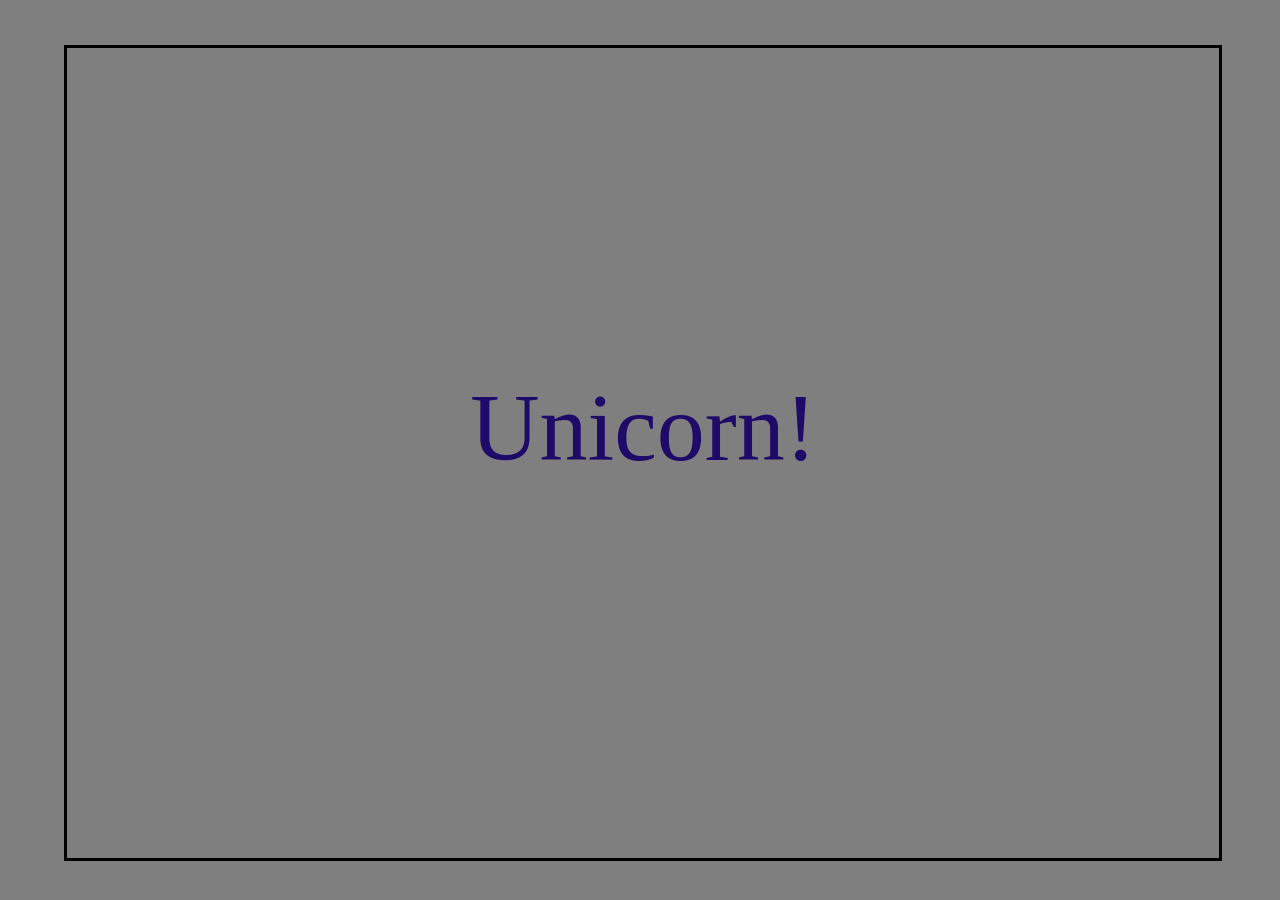
==== index.html @ b62daef8 "Update index.html" ====
<!DOCTPYE html>
<html>
<head>
	<meta charset = "utf-8" 
	name = "description" content = "TestRun_1"
	name = "author" content = "HCl"
	name = "viewport" content = "width = device-width, initial-scale = 1.0, maximum-scale = 1.0, minimum-scale = 1.0, user-scalable = no">
	<!--	width为设置layout viewport 的宽度，为一个正整数，”width-device”表示宽度是设备屏幕的宽度
			initial-scale为设置页面的初始缩放值，可以是一个带小数的数字，1.0就是占网页的100%
			maximum-scale表示最小的缩放比例，minimum-scale表示最大的缩放比例
			user-scalable表示用户是否可以调整缩放比例，值为”no”或”yes”	

			宽度用百分比，字体大小用rem
			流动布局float
	-->

	<title>TestRun_4</title>

	<base href = "" target = "_blank">

	<!-- 根据屏幕宽度选择相应的CSS
	<link rel = "stylesheet" type = "text/css" media = "screen and (max-device-width: 600px)" href = "style/css/css600.css" />	# 宽度<600
	<link rel = "stylesheet" type = "text/css" media = "screen and (min-width: 600px) and (max-device-width: 980px)" href = "css600-980.css" /> 	# 宽度600~900
	-->

	<style>
		.square{
			width: 90%;
			height: 90%;
			border: 0.2rem solid #000000;
			position: absolute;
			left: 5%;
			top: 5%;
		}

		.headLine{
			font-size: 6rem;
			color: rgb(60, 20, 210);
			text-shadow: 0 0 0.3rem rgb(255, 255, 255), 0 0 0.3rem rgb(255, 255, 255);	# 字体描边颜色
			opacity: 0.8;	# 透明度
			text-align: justify;
			vertical-align: 50%;
			position: absolute;
			left: 35%;
			top: 40%;
		}

		.mask{
			background-color: rgb(0, 0, 0);
			opacity: 0.5;
			width: 100%;
			height: 100%;
			position: absolute;
			left: 0%;
			top: 0%;
		}
	</style>
</head>

<body background = "indexImg.png"
	style = "background-repeat : no-repeat;
	background-size : cover;
	background-attachment : fixed;
	overflow: hidden;">
	<div class = "square">
		<div class = "headLine">
			Unicorn!
		</div>
	</div>
	<div class = "mask" />
</body>
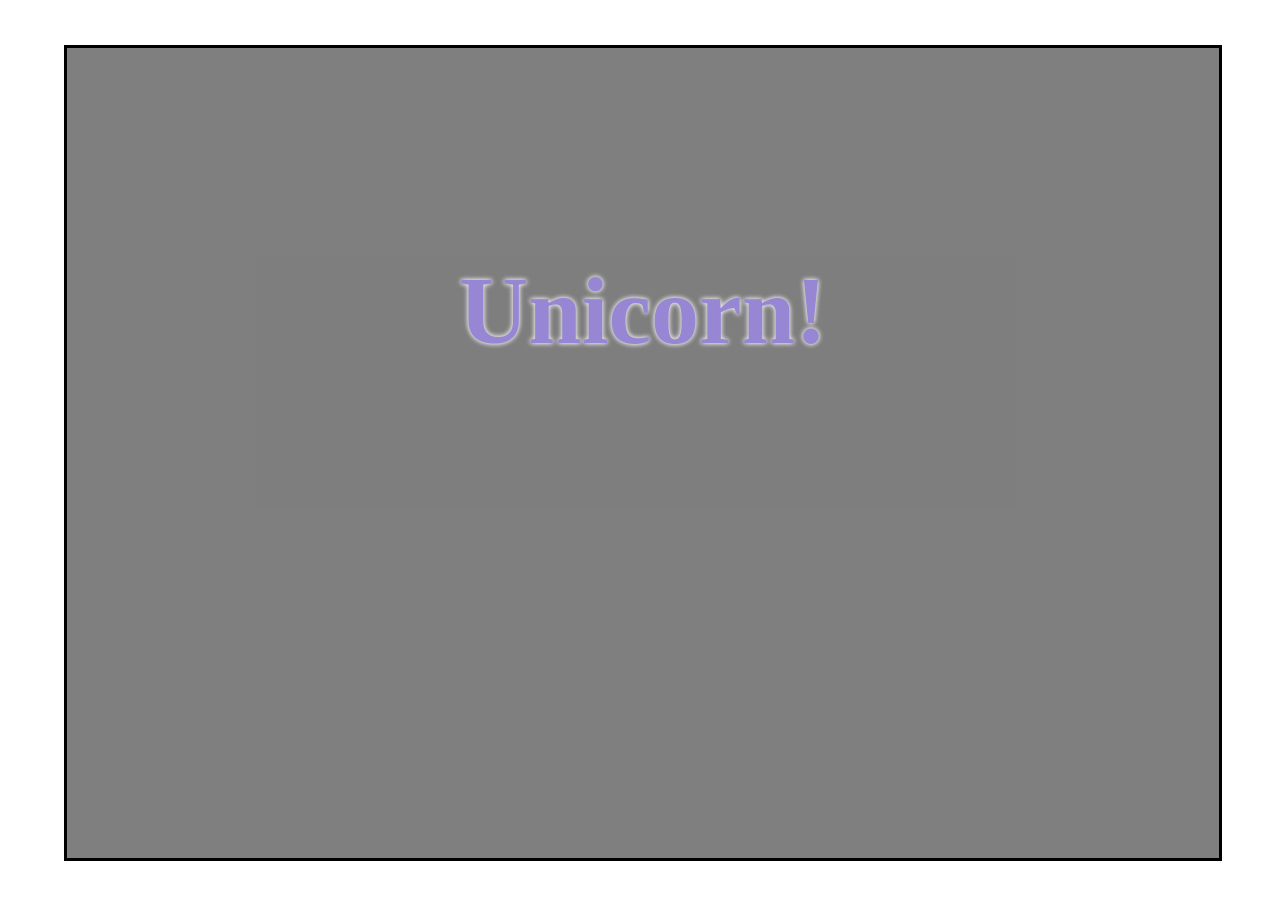
==== commit 5ac8056d: "Update index.html" ====
--- a/index.html
+++ b/index.html
@@ -14,7 +14,7 @@
 			流动布局float
 	-->
 
-	<title>TestRun_4</title>
+	<title>TestRun_5</title>
 
 	<base href = "" target = "_blank">
 
@@ -23,7 +23,7 @@
 	<link rel = "stylesheet" type = "text/css" media = "screen and (min-width: 600px) and (max-device-width: 980px)" href = "css600-980.css" /> 	# 宽度600~900
 	-->
 
-	<style>
+	<style type="text/css">
 		.square{
 			width: 90%;
 			height: 90%;
@@ -36,13 +36,12 @@
 		.headLine{
 			font-size: 6rem;
 			color: rgb(60, 20, 210);
-			text-shadow: 0 0 0.3rem rgb(255, 255, 255), 0 0 0.3rem rgb(255, 255, 255);	# 字体描边颜色
-			opacity: 0.8;	# 透明度
-			text-align: justify;
-			vertical-align: 50%;
-			position: absolute;
-			left: 35%;
-			top: 40%;
+			text-shadow: 0 0 0.3rem rgb(255, 255, 255), 0 0 0.3rem rgb(255, 255, 255);
+			opacity: 0.8;
+			text-align: center;
+			margin-left: auto;
+			margin-right: auto;
+			margin-top: 18%;
 		}
 
 		.mask{
@@ -54,6 +53,19 @@
 			left: 0%;
 			top: 0%;
 		}
+
+		.form_1{
+			font-size: 2rem;
+			color: rgb(200, 200, 200);
+			position: absolute;
+     		/*竖直方向居中*/
+     		top: 0;
+    		bottom: 0;
+    		/*水平方向居中*/
+    		left: 0;
+    		right: 0;
+			margin: auto;
+		}
 	</style>
 </head>
 
@@ -62,10 +74,22 @@
 	background-size : cover;
 	background-attachment : fixed;
 	overflow: hidden;">
-	<div class = "square">
-		<div class = "headLine">
+	<div class = "square" >
+		<div class = "mask" />
+		<h1 class = "headLine">
 			Unicorn!
+		</h1>
+	<!--
+		<div class = "form_1">
+		<form action="">
+				<fieldset>
+					<legend>Personal information:</legend>
+					Name: <input type="text" size="30"><br>
+					E-mail: <input type="text" size="30"><br>
+					Date of birth: <input type="text" size="10">
+				</fieldset>
+			</form>
 		</div>
+	-->
 	</div>
-	<div class = "mask" />
 </body>
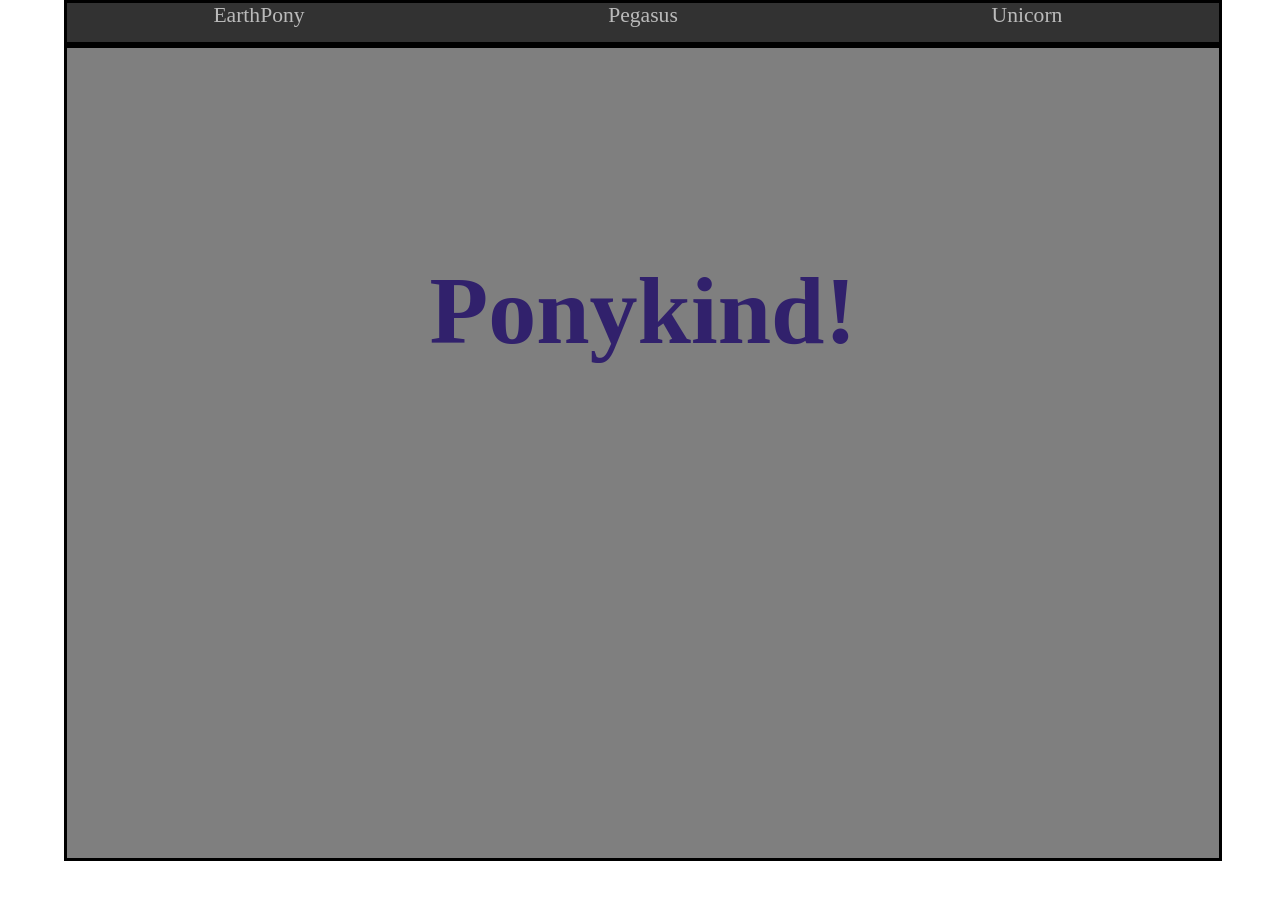
==== commit d11e58ee: "Update index.html" ====
--- a/index.html
+++ b/index.html
@@ -14,13 +14,13 @@
 			流动布局float
 	-->
 
-	<title>TestRun_5</title>
+	<title>TestRun_6</title>
 
 	<base href = "" target = "_blank">
 
 	<!-- 根据屏幕宽度选择相应的CSS
-	<link rel = "stylesheet" type = "text/css" media = "screen and (max-device-width: 600px)" href = "style/css/css600.css" />	# 宽度<600
-	<link rel = "stylesheet" type = "text/css" media = "screen and (min-width: 600px) and (max-device-width: 980px)" href = "css600-980.css" /> 	# 宽度600~900
+	<link rel = "stylesheet" type = "text/css" media = "screen and (max-device-width: 600px)" href = "style/css/css600.css" />
+	<link rel = "stylesheet" type = "text/css" media = "screen and (min-width: 600px) and (max-device-width: 980px)" href = "css600-980.css" />
 	-->
 
 	<style type="text/css">
@@ -54,8 +54,52 @@
 			top: 0%;
 		}
 
+		.nav{
+			width: 90%;
+			height: calc(5% - 0.2rem*2);	/* 减去父区域和本区域的边界 0.2-0.2 */
+			border: 0.2rem solid #000;
+			position: absolute;
+			left: 5%;
+			top: 0;
+		}
+
+		ul {
+			width: 100%;
+			height: 100%;
+ 			overflow: hidden;
+    		list-style-type: none;
+		    margin: 0;
+ 			padding: 0;
+		    border: 0rem solid #3F3;
+		    background-color: #000;
+		}
+
+		li {
+			width: calc(100% / 3);	/* 除以选项数 */
+			height: 100%;
+    		float: left;	/* 表头在左，即向右平铺项目 */
+		}
+
+		li a {
+			font-size: 1.35rem;
+		    display: block;
+    		color: #AAA;
+		    text-align: center;
+		    text-decoration: none;
+		    padding: auto;
+		}
+
+		li a:hover:not(.active) {
+    		background-color: #555;
+		}
+
+		li a.active {
+    		color: white;
+		    background-color: #222;
+		}
+
 		.form_1{
-			font-size: 2rem;
+			font-size: 1rem;
 			color: rgb(200, 200, 200);
 			position: absolute;
      		/*竖直方向居中*/
@@ -67,29 +111,44 @@
 			margin: auto;
 		}
 	</style>
+
+	<script>
+		function changeToEarthPony(){
+			document.getElementById("index").background = "src/index/EarthPony.png";
+			document.getElementById("HeadLine").innerHTML = "EarthPony!"
+		}
+
+		function changeToPegasus(){
+			document.getElementById("index").background = "src/index/Pegasus.png";
+			document.getElementById("HeadLine").innerHTML = "Pegasus!!"
+		}
+
+		function changeToUnicorn(){
+			document.getElementById("index").background = "src/index/Unicorn.png";
+			document.getElementById("HeadLine").innerHTML = "Unicorn!"
+		}
+	</script>
 </head>
 
-<body background = "indexImg.png"
+<body id = "index"
+	background = "src/index/Ponykind.png"
 	style = "background-repeat : no-repeat;
-	background-size : cover;
-	background-attachment : fixed;
-	overflow: hidden;">
-	<div class = "square" >
-		<div class = "mask" />
-		<h1 class = "headLine">
-			Unicorn!
+		background-size : cover;
+		background-attachment : fixed;
+		overflow: hidden;">
+	<div class = "square"  id = "square">
+		<h1 id = "HeadLine" class = "headLine">
+			Ponykind!
 		</h1>
-	<!--
-		<div class = "form_1">
-		<form action="">
-				<fieldset>
-					<legend>Personal information:</legend>
-					Name: <input type="text" size="30"><br>
-					E-mail: <input type="text" size="30"><br>
-					Date of birth: <input type="text" size="10">
-				</fieldset>
-			</form>
+		<div class = "mask">
 		</div>
-	-->
+	</div>
+	<div class = "nav">
+		<ul style = "opacity: 0.8;">
+			<li><a onclick = "changeToEarthPony()">EarthPony</a></li>
+			<li><a onclick = "changeToPegasus()">Pegasus</a></li>
+			<li><a onclick = "changeToUnicorn()">Unicorn</a></li>
+		</ul>
 	</div>
 </body>
+</html>
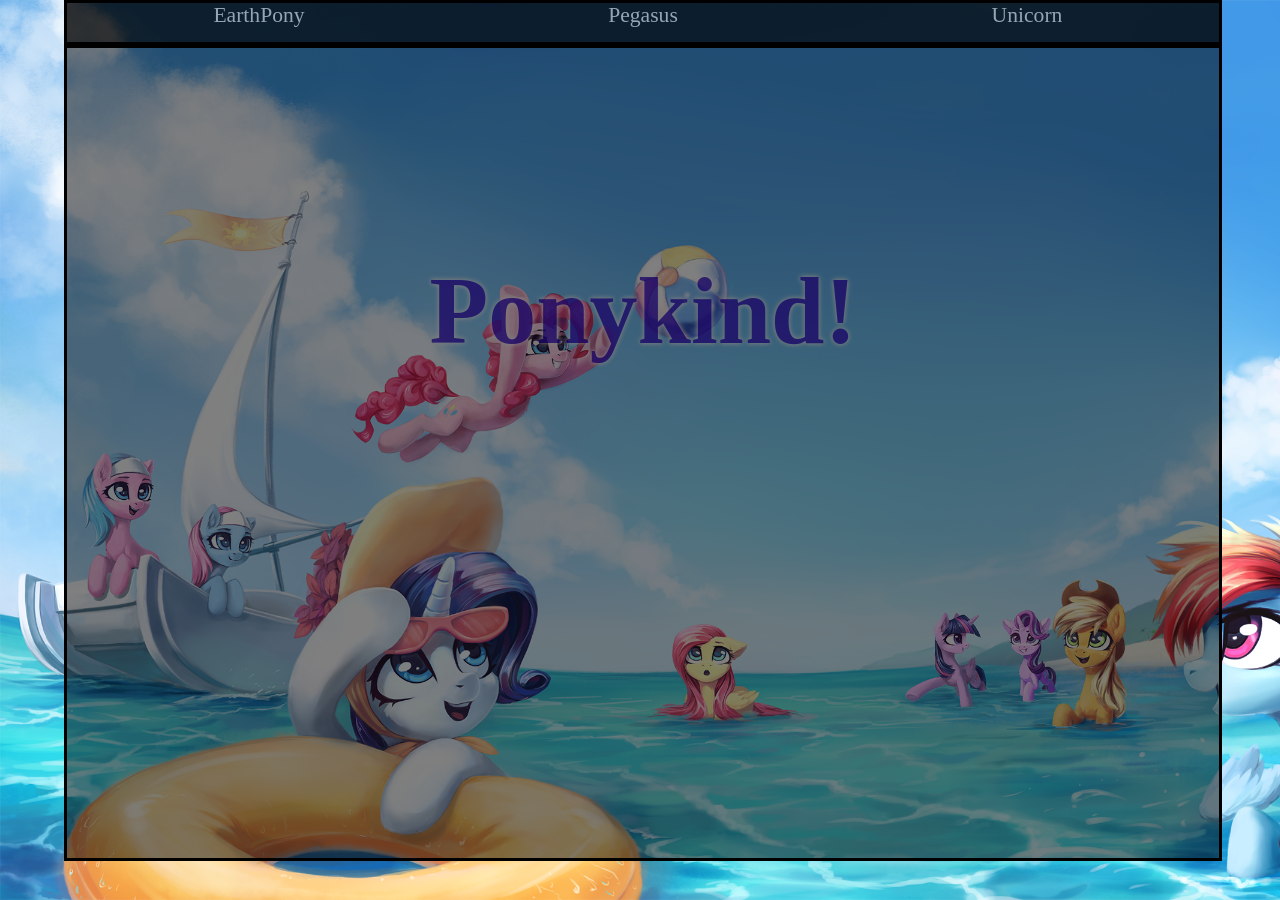
==== commit 6fbe01e9: "Update index.html" ====
--- a/index.html
+++ b/index.html
@@ -131,7 +131,7 @@
 </head>
 
 <body id = "index"
-	background = "src/index/Ponykind.png"
+	background = "src/index/PonyKind.png"
 	style = "background-repeat : no-repeat;
 		background-size : cover;
 		background-attachment : fixed;
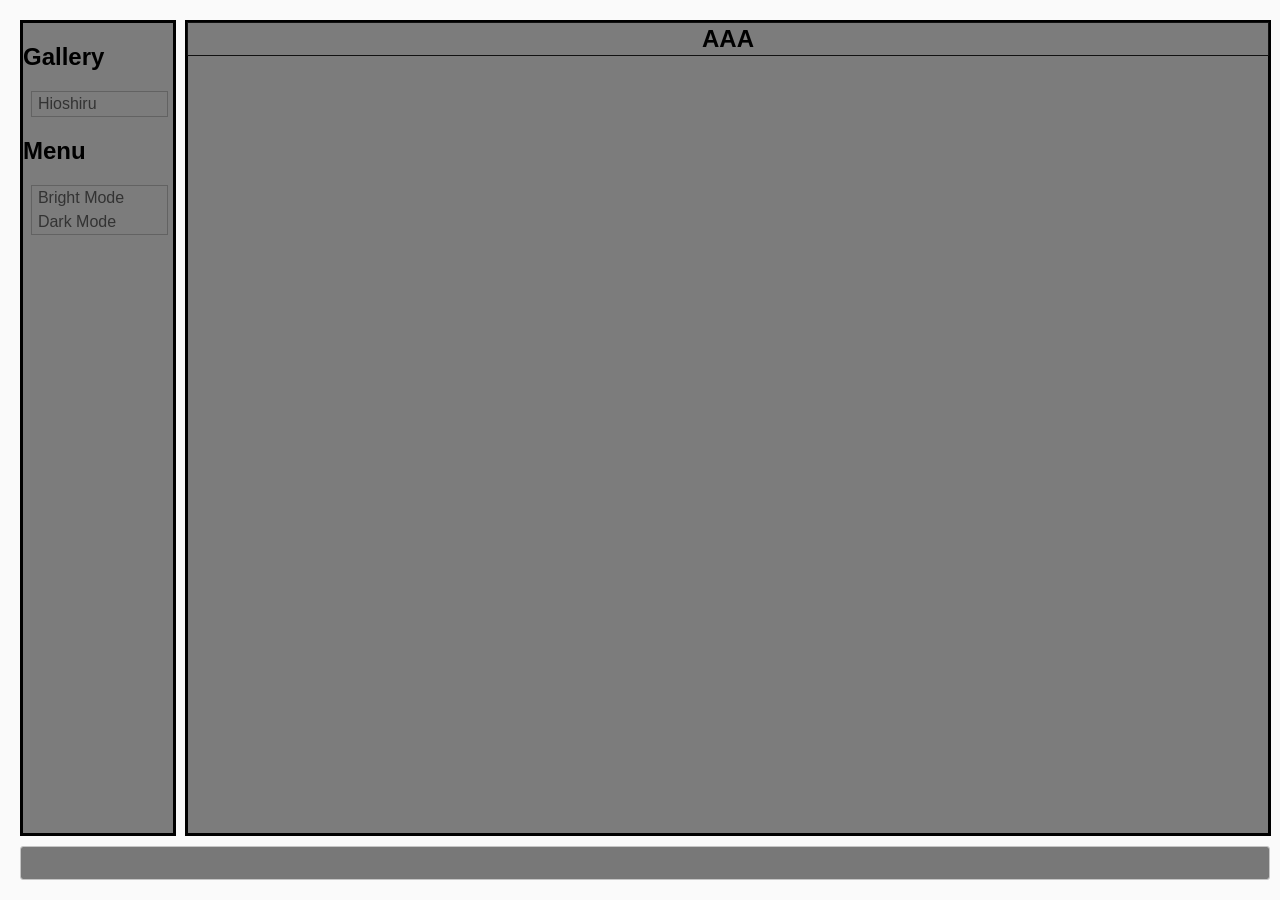
==== commit 63243b0f: "correction" ====
--- a/index.html
+++ b/index.html
@@ -1,154 +1,54 @@
-<!DOCTPYE html>
-<html>
+<!doctype html>
+<html lang = "us">
 <head>
-	<meta charset = "utf-8" 
-	name = "description" content = "TestRun_1"
-	name = "author" content = "HCl"
-	name = "viewport" content = "width = device-width, initial-scale = 1.0, maximum-scale = 1.0, minimum-scale = 1.0, user-scalable = no">
-	<!--	width为设置layout viewport 的宽度，为一个正整数，”width-device”表示宽度是设备屏幕的宽度
-			initial-scale为设置页面的初始缩放值，可以是一个带小数的数字，1.0就是占网页的100%
-			maximum-scale表示最小的缩放比例，minimum-scale表示最大的缩放比例
-			user-scalable表示用户是否可以调整缩放比例，值为”no”或”yes”	
+	<meta charset = "utf-8">
+	<title>index</title>
+	<link type = "text/css" href = "css/Bright.css" rel = "stylesheet" id = "themeCSS">	<!-- 默认载入日间主题 -->
+	<link type = "text/css" href = "css/jQueryDefault.css" rel = "stylesheet">	<!-- 载入预设 -->
 
-			宽度用百分比，字体大小用rem
-			流动布局float
-	-->
-
-	<title>TestRun_6</title>
-
-	<base href = "" target = "_blank">
-
-	<!-- 根据屏幕宽度选择相应的CSS
-	<link rel = "stylesheet" type = "text/css" media = "screen and (max-device-width: 600px)" href = "style/css/css600.css" />
-	<link rel = "stylesheet" type = "text/css" media = "screen and (min-width: 600px) and (max-device-width: 980px)" href = "css600-980.css" />
-	-->
-
-	<style type="text/css">
-		.square{
-			width: 90%;
-			height: 90%;
-			border: 0.2rem solid #000000;
-			position: absolute;
-			left: 5%;
-			top: 5%;
-		}
-
-		.headLine{
-			font-size: 6rem;
-			color: rgb(60, 20, 210);
-			text-shadow: 0 0 0.3rem rgb(255, 255, 255), 0 0 0.3rem rgb(255, 255, 255);
-			opacity: 0.8;
-			text-align: center;
-			margin-left: auto;
-			margin-right: auto;
-			margin-top: 18%;
-		}
-
-		.mask{
-			background-color: rgb(0, 0, 0);
-			opacity: 0.5;
-			width: 100%;
-			height: 100%;
-			position: absolute;
-			left: 0%;
-			top: 0%;
-		}
-
-		.nav{
-			width: 90%;
-			height: calc(5% - 0.2rem*2);	/* 减去父区域和本区域的边界 0.2-0.2 */
-			border: 0.2rem solid #000;
-			position: absolute;
-			left: 5%;
-			top: 0;
-		}
-
-		ul {
-			width: 100%;
-			height: 100%;
- 			overflow: hidden;
-    		list-style-type: none;
-		    margin: 0;
- 			padding: 0;
-		    border: 0rem solid #3F3;
-		    background-color: #000;
-		}
-
-		li {
-			width: calc(100% / 3);	/* 除以选项数 */
-			height: 100%;
-    		float: left;	/* 表头在左，即向右平铺项目 */
-		}
-
-		li a {
-			font-size: 1.35rem;
-		    display: block;
-    		color: #AAA;
-		    text-align: center;
-		    text-decoration: none;
-		    padding: auto;
-		}
-
-		li a:hover:not(.active) {
-    		background-color: #555;
-		}
-
-		li a.active {
-    		color: white;
-		    background-color: #222;
-		}
-
-		.form_1{
-			font-size: 1rem;
-			color: rgb(200, 200, 200);
-			position: absolute;
-     		/*竖直方向居中*/
-     		top: 0;
-    		bottom: 0;
-    		/*水平方向居中*/
-    		left: 0;
-    		right: 0;
-			margin: auto;
-		}
-	</style>
-
-	<script>
-		function changeToEarthPony(){
-			document.getElementById("index").background = "src/index/EarthPony.png";
-			document.getElementById("HeadLine").innerHTML = "EarthPony!"
-		}
-
-		function changeToPegasus(){
-			document.getElementById("index").background = "src/index/Pegasus.png";
-			document.getElementById("HeadLine").innerHTML = "Pegasus!!"
-		}
-
-		function changeToUnicorn(){
-			document.getElementById("index").background = "src/index/Unicorn.png";
-			document.getElementById("HeadLine").innerHTML = "Unicorn!"
-		}
-	</script>
+	<link type = "text/css" href = "css/customized.css" rel = "stylesheet">	<!-- 载入自定义主题 -->
 </head>
 
-<body id = "index"
-	background = "src/index/PonyKind.png"
-	style = "background-repeat : no-repeat;
-		background-size : cover;
-		background-attachment : fixed;
-		overflow: hidden;">
-	<div class = "square"  id = "square">
-		<h1 id = "HeadLine" class = "headLine">
-			Ponykind!
-		</h1>
-		<div class = "mask">
-		</div>
-	</div>
-	<div class = "nav">
-		<ul style = "opacity: 0.8;">
-			<li><a onclick = "changeToEarthPony()">EarthPony</a></li>
-			<li><a onclick = "changeToPegasus()">Pegasus</a></li>
-			<li><a onclick = "changeToUnicorn()">Unicorn</a></li>
+<body>
+	<div class = "nav">	<!-- 导航栏 -->
+		<div class = "mask"></div>
+
+		<h2>Gallery</h2>
+		<ul class = "navSelection" id = "Gallery">
+			<li><div>Hioshiru</div></li>
+		</ul>
+
+		<h2>Menu</h2>
+		<ul class = "navSelection" id = "Menu">
+			<li><div id = "BrightMode">Bright Mode</div></li>
+			<li><div id = "DarkMode">Dark Mode</div></li>
 		</ul>
 	</div>
+
+	<div class = "main">	<!-- 主显示区 -->
+		<div class = "mask"></div>
+		<div class = "infoWindow"></div>
+		<div class = "galleryInfo"><h2>AAA</h2></div>
+	</div>
+
+	<div class = "progressbar">	<!-- 进度条 -->
+		<div id = "progressbar"></div>
+	</div>
+
+
+<script src="external/jquery/jquery.js"></script>	<!-- 载入库 -->
+<script src="jquery-ui.js"></script>	<!-- 载入库 -->
+<script>
+	// 切换日夜模式
+	document.getElementById('BrightMode').addEventListener('click', function(){ document.getElementById('themeCSS').href = 'css/Bright.css'; })	// 日间模式按钮
+	document.getElementById('DarkMode').addEventListener('click', function(){ document.getElementById('themeCSS').href = 'css/Dark.css'; })	// 夜间模式按钮
+
+	// 调用jQuery
+	$( "#Gallery" ).menu();
+	$( "#Menu" ).menu();
+	$( "#progressbar" ).progressbar({
+		value: 100
+	});
+</script>
 </body>
 </html>
--- a/css/Bright.css
+++ b/css/Bright.css
@@ -0,0 +1,1332 @@
+/*! jQuery UI - v1.13.2 - 2022-09-08
+* http://jqueryui.com
+* Includes: draggable.css, core.css, resizable.css, selectable.css, sortable.css, accordion.css, autocomplete.css, menu.css, button.css, controlgroup.css, checkboxradio.css, datepicker.css, dialog.css, progressbar.css, selectmenu.css, slider.css, spinner.css, tabs.css, tooltip.css, theme.css
+* To view and modify this theme, visit http://jqueryui.com/themeroller/?scope=&folderName=base&cornerRadiusShadow=8px&offsetLeftShadow=0px&offsetTopShadow=0px&thicknessShadow=5px&opacityShadow=30&bgImgOpacityShadow=0&bgTextureShadow=flat&bgColorShadow=666666&opacityOverlay=30&bgImgOpacityOverlay=0&bgTextureOverlay=flat&bgColorOverlay=aaaaaa&iconColorError=cc0000&fcError=5f3f3f&borderColorError=f1a899&bgTextureError=flat&bgColorError=fddfdf&iconColorHighlight=777620&fcHighlight=777620&borderColorHighlight=dad55e&bgTextureHighlight=flat&bgColorHighlight=fffa90&iconColorActive=ffffff&fcActive=ffffff&borderColorActive=003eff&bgTextureActive=flat&bgColorActive=007fff&iconColorHover=555555&fcHover=2b2b2b&borderColorHover=cccccc&bgTextureHover=flat&bgColorHover=ededed&iconColorDefault=777777&fcDefault=454545&borderColorDefault=c5c5c5&bgTextureDefault=flat&bgColorDefault=f6f6f6&iconColorContent=444444&fcContent=333333&borderColorContent=dddddd&bgTextureContent=flat&bgColorContent=ffffff&iconColorHeader=444444&fcHeader=333333&borderColorHeader=dddddd&bgTextureHeader=flat&bgColorHeader=e9e9e9&cornerRadius=3px&fwDefault=normal&fsDefault=1em&ffDefault=Arial%2CHelvetica%2Csans-serif
+* Copyright jQuery Foundation and other contributors; Licensed MIT */
+
+body {
+	color: rgb(0, 0, 0);
+	background-color: rgb(250, 250, 250);
+}
+
+.mask {
+		background-color: rgb(0, 0, 0);
+		opacity: 0.5;
+		width: 100%;
+		height: 100%;
+		position: absolute;
+}
+
+.ui-draggable-handle {
+	-ms-touch-action: none;
+	touch-action: none;
+}
+/* Layout helpers
+----------------------------------*/
+.ui-helper-hidden {
+	display: none;
+}
+.ui-helper-hidden-accessible {
+	border: 0;
+	clip: rect(0 0 0 0);
+	height: 1px;
+	margin: -1px;
+	overflow: hidden;
+	padding: 0;
+	position: absolute;
+	width: 1px;
+}
+.ui-helper-reset {
+	margin: 0;
+	padding: 0;
+	border: 0;
+	outline: 0;
+	line-height: 1.3;
+	text-decoration: none;
+	font-size: 100%;
+	list-style: none;
+}
+.ui-helper-clearfix:before,
+.ui-helper-clearfix:after {
+	content: "";
+	display: table;
+	border-collapse: collapse;
+}
+.ui-helper-clearfix:after {
+	clear: both;
+}
+.ui-helper-zfix {
+	width: 100%;
+	height: 100%;
+	top: 0;
+	left: 0;
+	position: absolute;
+	opacity: 0;
+	-ms-filter: "alpha(opacity=0)"; /* support: IE8 */
+}
+
+.ui-front {
+	z-index: 100;
+}
+
+
+/* Interaction Cues
+----------------------------------*/
+.ui-state-disabled {
+	cursor: default !important;
+	pointer-events: none;
+}
+
+
+/* Icons
+----------------------------------*/
+.ui-icon {
+	display: inline-block;
+	vertical-align: middle;
+	margin-top: -.25em;
+	position: relative;
+	text-indent: -99999px;
+	overflow: hidden;
+	background-repeat: no-repeat;
+}
+
+.ui-widget-icon-block {
+	left: 50%;
+	margin-left: -8px;
+	display: block;
+}
+
+/* Misc visuals
+----------------------------------*/
+
+/* Overlays */
+.ui-widget-overlay {
+	position: fixed;
+	top: 0;
+	left: 0;
+	width: 100%;
+	height: 100%;
+}
+.ui-resizable {
+	position: relative;
+}
+.ui-resizable-handle {
+	position: absolute;
+	font-size: 0.1px;
+	display: block;
+	-ms-touch-action: none;
+	touch-action: none;
+}
+.ui-resizable-disabled .ui-resizable-handle,
+.ui-resizable-autohide .ui-resizable-handle {
+	display: none;
+}
+.ui-resizable-n {
+	cursor: n-resize;
+	height: 7px;
+	width: 100%;
+	top: -5px;
+	left: 0;
+}
+.ui-resizable-s {
+	cursor: s-resize;
+	height: 7px;
+	width: 100%;
+	bottom: -5px;
+	left: 0;
+}
+.ui-resizable-e {
+	cursor: e-resize;
+	width: 7px;
+	right: -5px;
+	top: 0;
+	height: 100%;
+}
+.ui-resizable-w {
+	cursor: w-resize;
+	width: 7px;
+	left: -5px;
+	top: 0;
+	height: 100%;
+}
+.ui-resizable-se {
+	cursor: se-resize;
+	width: 12px;
+	height: 12px;
+	right: 1px;
+	bottom: 1px;
+}
+.ui-resizable-sw {
+	cursor: sw-resize;
+	width: 9px;
+	height: 9px;
+	left: -5px;
+	bottom: -5px;
+}
+.ui-resizable-nw {
+	cursor: nw-resize;
+	width: 9px;
+	height: 9px;
+	left: -5px;
+	top: -5px;
+}
+.ui-resizable-ne {
+	cursor: ne-resize;
+	width: 9px;
+	height: 9px;
+	right: -5px;
+	top: -5px;
+}
+.ui-selectable {
+	-ms-touch-action: none;
+	touch-action: none;
+}
+.ui-selectable-helper {
+	position: absolute;
+	z-index: 100;
+	border: 1px dotted black;
+}
+.ui-sortable-handle {
+	-ms-touch-action: none;
+	touch-action: none;
+}
+.ui-accordion .ui-accordion-header {
+	display: block;
+	cursor: pointer;
+	position: relative;
+	margin: 2px 0 0 0;
+	padding: .5em .5em .5em .7em;
+	font-size: 100%;
+}
+.ui-accordion .ui-accordion-content {
+	padding: 1em 2.2em;
+	border-top: 0;
+	overflow: auto;
+}
+.ui-autocomplete {
+	position: absolute;
+	top: 0;
+	left: 0;
+	cursor: default;
+}
+.ui-menu {
+	list-style: none;
+	padding: 0;
+	margin: 0;
+	display: block;
+	outline: 0;
+}
+.ui-menu .ui-menu {
+	position: absolute;
+}
+.ui-menu .ui-menu-item {
+	margin: 0;
+	cursor: pointer;
+	/* support: IE10, see #8844 */
+	list-style-image: url("[data-uri]");
+}
+.ui-menu .ui-menu-item-wrapper {
+	position: relative;
+	padding: 3px 1em 3px .4em;
+}
+.ui-menu .ui-menu-divider {
+	margin: 5px 0;
+	height: 0;
+	font-size: 0;
+	line-height: 0;
+	border-width: 1px 0 0 0;
+}
+.ui-menu .ui-state-focus,
+.ui-menu .ui-state-active {
+	margin: -1px;
+}
+
+/* icon support */
+.ui-menu-icons {
+	position: relative;
+}
+.ui-menu-icons .ui-menu-item-wrapper {
+	padding-left: 2em;
+}
+
+/* left-aligned */
+.ui-menu .ui-icon {
+	position: absolute;
+	top: 0;
+	bottom: 0;
+	left: .2em;
+	margin: auto 0;
+}
+
+/* right-aligned */
+.ui-menu .ui-menu-icon {
+	left: auto;
+	right: 0;
+}
+.ui-button {
+	padding: .4em 1em;
+	display: inline-block;
+	position: relative;
+	line-height: normal;
+	margin-right: .1em;
+	cursor: pointer;
+	vertical-align: middle;
+	text-align: center;
+	-webkit-user-select: none;
+	-moz-user-select: none;
+	-ms-user-select: none;
+	user-select: none;
+
+	/* Support: IE <= 11 */
+	overflow: visible;
+}
+
+.ui-button,
+.ui-button:link,
+.ui-button:visited,
+.ui-button:hover,
+.ui-button:active {
+	text-decoration: none;
+}
+
+/* to make room for the icon, a width needs to be set here */
+.ui-button-icon-only {
+	width: 2em;
+	box-sizing: border-box;
+	text-indent: -9999px;
+	white-space: nowrap;
+}
+
+/* no icon support for input elements */
+input.ui-button.ui-button-icon-only {
+	text-indent: 0;
+}
+
+/* button icon element(s) */
+.ui-button-icon-only .ui-icon {
+	position: absolute;
+	top: 50%;
+	left: 50%;
+	margin-top: -8px;
+	margin-left: -8px;
+}
+
+.ui-button.ui-icon-notext .ui-icon {
+	padding: 0;
+	width: 2.1em;
+	height: 2.1em;
+	text-indent: -9999px;
+	white-space: nowrap;
+
+}
+
+input.ui-button.ui-icon-notext .ui-icon {
+	width: auto;
+	height: auto;
+	text-indent: 0;
+	white-space: normal;
+	padding: .4em 1em;
+}
+
+/* workarounds */
+/* Support: Firefox 5 - 40 */
+input.ui-button::-moz-focus-inner,
+button.ui-button::-moz-focus-inner {
+	border: 0;
+	padding: 0;
+}
+.ui-controlgroup {
+	vertical-align: middle;
+	display: inline-block;
+}
+.ui-controlgroup > .ui-controlgroup-item {
+	float: left;
+	margin-left: 0;
+	margin-right: 0;
+}
+.ui-controlgroup > .ui-controlgroup-item:focus,
+.ui-controlgroup > .ui-controlgroup-item.ui-visual-focus {
+	z-index: 9999;
+}
+.ui-controlgroup-vertical > .ui-controlgroup-item {
+	display: block;
+	float: none;
+	width: 100%;
+	margin-top: 0;
+	margin-bottom: 0;
+	text-align: left;
+}
+.ui-controlgroup-vertical .ui-controlgroup-item {
+	box-sizing: border-box;
+}
+.ui-controlgroup .ui-controlgroup-label {
+	padding: .4em 1em;
+}
+.ui-controlgroup .ui-controlgroup-label span {
+	font-size: 80%;
+}
+.ui-controlgroup-horizontal .ui-controlgroup-label + .ui-controlgroup-item {
+	border-left: none;
+}
+.ui-controlgroup-vertical .ui-controlgroup-label + .ui-controlgroup-item {
+	border-top: none;
+}
+.ui-controlgroup-horizontal .ui-controlgroup-label.ui-widget-content {
+	border-right: none;
+}
+.ui-controlgroup-vertical .ui-controlgroup-label.ui-widget-content {
+	border-bottom: none;
+}
+
+/* Spinner specific style fixes */
+.ui-controlgroup-vertical .ui-spinner-input {
+
+	/* Support: IE8 only, Android < 4.4 only */
+	width: 75%;
+	width: calc( 100% - 2.4em );
+}
+.ui-controlgroup-vertical .ui-spinner .ui-spinner-up {
+	border-top-style: solid;
+}
+
+.ui-checkboxradio-label .ui-icon-background {
+	box-shadow: inset 1px 1px 1px #ccc;
+	border-radius: .12em;
+	border: none;
+}
+.ui-checkboxradio-radio-label .ui-icon-background {
+	width: 16px;
+	height: 16px;
+	border-radius: 1em;
+	overflow: visible;
+	border: none;
+}
+.ui-checkboxradio-radio-label.ui-checkboxradio-checked .ui-icon,
+.ui-checkboxradio-radio-label.ui-checkboxradio-checked:hover .ui-icon {
+	background-image: none;
+	width: 8px;
+	height: 8px;
+	border-width: 4px;
+	border-style: solid;
+}
+.ui-checkboxradio-disabled {
+	pointer-events: none;
+}
+.ui-datepicker {
+	width: 17em;
+	padding: .2em .2em 0;
+	display: none;
+}
+.ui-datepicker .ui-datepicker-header {
+	position: relative;
+	padding: .2em 0;
+}
+.ui-datepicker .ui-datepicker-prev,
+.ui-datepicker .ui-datepicker-next {
+	position: absolute;
+	top: 2px;
+	width: 1.8em;
+	height: 1.8em;
+}
+.ui-datepicker .ui-datepicker-prev-hover,
+.ui-datepicker .ui-datepicker-next-hover {
+	top: 1px;
+}
+.ui-datepicker .ui-datepicker-prev {
+	left: 2px;
+}
+.ui-datepicker .ui-datepicker-next {
+	right: 2px;
+}
+.ui-datepicker .ui-datepicker-prev-hover {
+	left: 1px;
+}
+.ui-datepicker .ui-datepicker-next-hover {
+	right: 1px;
+}
+.ui-datepicker .ui-datepicker-prev span,
+.ui-datepicker .ui-datepicker-next span {
+	display: block;
+	position: absolute;
+	left: 50%;
+	margin-left: -8px;
+	top: 50%;
+	margin-top: -8px;
+}
+.ui-datepicker .ui-datepicker-title {
+	margin: 0 2.3em;
+	line-height: 1.8em;
+	text-align: center;
+}
+.ui-datepicker .ui-datepicker-title select {
+	font-size: 1em;
+	margin: 1px 0;
+}
+.ui-datepicker select.ui-datepicker-month,
+.ui-datepicker select.ui-datepicker-year {
+	width: 45%;
+}
+.ui-datepicker table {
+	width: 100%;
+	font-size: .9em;
+	border-collapse: collapse;
+	margin: 0 0 .4em;
+}
+.ui-datepicker th {
+	padding: .7em .3em;
+	text-align: center;
+	font-weight: bold;
+	border: 0;
+}
+.ui-datepicker td {
+	border: 0;
+	padding: 1px;
+}
+.ui-datepicker td span,
+.ui-datepicker td a {
+	display: block;
+	padding: .2em;
+	text-align: right;
+	text-decoration: none;
+}
+.ui-datepicker .ui-datepicker-buttonpane {
+	background-image: none;
+	margin: .7em 0 0 0;
+	padding: 0 .2em;
+	border-left: 0;
+	border-right: 0;
+	border-bottom: 0;
+}
+.ui-datepicker .ui-datepicker-buttonpane button {
+	float: right;
+	margin: .5em .2em .4em;
+	cursor: pointer;
+	padding: .2em .6em .3em .6em;
+	width: auto;
+	overflow: visible;
+}
+.ui-datepicker .ui-datepicker-buttonpane button.ui-datepicker-current {
+	float: left;
+}
+
+/* with multiple calendars */
+.ui-datepicker.ui-datepicker-multi {
+	width: auto;
+}
+.ui-datepicker-multi .ui-datepicker-group {
+	float: left;
+}
+.ui-datepicker-multi .ui-datepicker-group table {
+	width: 95%;
+	margin: 0 auto .4em;
+}
+.ui-datepicker-multi-2 .ui-datepicker-group {
+	width: 50%;
+}
+.ui-datepicker-multi-3 .ui-datepicker-group {
+	width: 33.3%;
+}
+.ui-datepicker-multi-4 .ui-datepicker-group {
+	width: 25%;
+}
+.ui-datepicker-multi .ui-datepicker-group-last .ui-datepicker-header,
+.ui-datepicker-multi .ui-datepicker-group-middle .ui-datepicker-header {
+	border-left-width: 0;
+}
+.ui-datepicker-multi .ui-datepicker-buttonpane {
+	clear: left;
+}
+.ui-datepicker-row-break {
+	clear: both;
+	width: 100%;
+	font-size: 0;
+}
+
+/* RTL support */
+.ui-datepicker-rtl {
+	direction: rtl;
+}
+.ui-datepicker-rtl .ui-datepicker-prev {
+	right: 2px;
+	left: auto;
+}
+.ui-datepicker-rtl .ui-datepicker-next {
+	left: 2px;
+	right: auto;
+}
+.ui-datepicker-rtl .ui-datepicker-prev:hover {
+	right: 1px;
+	left: auto;
+}
+.ui-datepicker-rtl .ui-datepicker-next:hover {
+	left: 1px;
+	right: auto;
+}
+.ui-datepicker-rtl .ui-datepicker-buttonpane {
+	clear: right;
+}
+.ui-datepicker-rtl .ui-datepicker-buttonpane button {
+	float: left;
+}
+.ui-datepicker-rtl .ui-datepicker-buttonpane button.ui-datepicker-current,
+.ui-datepicker-rtl .ui-datepicker-group {
+	float: right;
+}
+.ui-datepicker-rtl .ui-datepicker-group-last .ui-datepicker-header,
+.ui-datepicker-rtl .ui-datepicker-group-middle .ui-datepicker-header {
+	border-right-width: 0;
+	border-left-width: 1px;
+}
+
+/* Icons */
+.ui-datepicker .ui-icon {
+	display: block;
+	text-indent: -99999px;
+	overflow: hidden;
+	background-repeat: no-repeat;
+	left: .5em;
+	top: .3em;
+}
+.ui-dialog {
+	position: absolute;
+	top: 0;
+	left: 0;
+	padding: .2em;
+	outline: 0;
+}
+.ui-dialog .ui-dialog-titlebar {
+	padding: .4em 1em;
+	position: relative;
+}
+.ui-dialog .ui-dialog-title {
+	float: left;
+	margin: .1em 0;
+	white-space: nowrap;
+	width: 90%;
+	overflow: hidden;
+	text-overflow: ellipsis;
+}
+.ui-dialog .ui-dialog-titlebar-close {
+	position: absolute;
+	right: .3em;
+	top: 50%;
+	width: 20px;
+	margin: -10px 0 0 0;
+	padding: 1px;
+	height: 20px;
+}
+.ui-dialog .ui-dialog-content {
+	position: relative;
+	border: 0;
+	padding: .5em 1em;
+	background: none;
+	overflow: auto;
+}
+.ui-dialog .ui-dialog-buttonpane {
+	text-align: left;
+	border-width: 1px 0 0 0;
+	background-image: none;
+	margin-top: .5em;
+	padding: .3em 1em .5em .4em;
+}
+.ui-dialog .ui-dialog-buttonpane .ui-dialog-buttonset {
+	float: right;
+}
+.ui-dialog .ui-dialog-buttonpane button {
+	margin: .5em .4em .5em 0;
+	cursor: pointer;
+}
+.ui-dialog .ui-resizable-n {
+	height: 2px;
+	top: 0;
+}
+.ui-dialog .ui-resizable-e {
+	width: 2px;
+	right: 0;
+}
+.ui-dialog .ui-resizable-s {
+	height: 2px;
+	bottom: 0;
+}
+.ui-dialog .ui-resizable-w {
+	width: 2px;
+	left: 0;
+}
+.ui-dialog .ui-resizable-se,
+.ui-dialog .ui-resizable-sw,
+.ui-dialog .ui-resizable-ne,
+.ui-dialog .ui-resizable-nw {
+	width: 7px;
+	height: 7px;
+}
+.ui-dialog .ui-resizable-se {
+	right: 0;
+	bottom: 0;
+}
+.ui-dialog .ui-resizable-sw {
+	left: 0;
+	bottom: 0;
+}
+.ui-dialog .ui-resizable-ne {
+	right: 0;
+	top: 0;
+}
+.ui-dialog .ui-resizable-nw {
+	left: 0;
+	top: 0;
+}
+.ui-draggable .ui-dialog-titlebar {
+	cursor: move;
+}
+.ui-progressbar {
+	height: 2em;
+	text-align: left;
+	overflow: hidden;
+	background: rgb(200, 200, 200);	/* 进度条背景色 */
+}
+.ui-progressbar .ui-widget-header {
+	background: rgb(120, 120, 120);	/* 进度条色 */
+}
+.ui-progressbar .ui-progressbar-value {
+	margin: -1px;
+	height: 100%;
+}
+.ui-progressbar .ui-progressbar-overlay {
+	background: url("[data-uri]");
+	height: 100%;
+	-ms-filter: "alpha(opacity=25)"; /* support: IE8 */
+	opacity: 0.25;
+}
+.ui-progressbar-indeterminate .ui-progressbar-value {
+	background-image: none;
+}
+.ui-selectmenu-menu {
+	padding: 0;
+	margin: 0;
+	position: absolute;
+	top: 0;
+	left: 0;
+	display: none;
+}
+.ui-selectmenu-menu .ui-menu {
+	overflow: auto;
+	overflow-x: hidden;
+	padding-bottom: 1px;
+}
+.ui-selectmenu-menu .ui-menu .ui-selectmenu-optgroup {
+	font-size: 1em;
+	font-weight: bold;
+	line-height: 1.5;
+	padding: 2px 0.4em;
+	margin: 0.5em 0 0 0;
+	height: auto;
+	border: 0;
+}
+.ui-selectmenu-open {
+	display: block;
+}
+.ui-selectmenu-text {
+	display: block;
+	margin-right: 20px;
+	overflow: hidden;
+	text-overflow: ellipsis;
+}
+.ui-selectmenu-button.ui-button {
+	text-align: left;
+	white-space: nowrap;
+	width: 14em;
+}
+.ui-selectmenu-icon.ui-icon {
+	float: right;
+	margin-top: 0;
+}
+.ui-slider {
+	position: relative;
+	text-align: left;
+}
+.ui-slider .ui-slider-handle {
+	position: absolute;
+	z-index: 2;
+	width: 1.2em;
+	height: 1.2em;
+	cursor: pointer;
+	-ms-touch-action: none;
+	touch-action: none;
+}
+.ui-slider .ui-slider-range {
+	position: absolute;
+	z-index: 1;
+	font-size: .7em;
+	display: block;
+	border: 0;
+	background-position: 0 0;
+}
+
+/* support: IE8 - See #6727 */
+.ui-slider.ui-state-disabled .ui-slider-handle,
+.ui-slider.ui-state-disabled .ui-slider-range {
+	filter: inherit;
+}
+
+.ui-slider-horizontal {
+	height: .8em;
+}
+.ui-slider-horizontal .ui-slider-handle {
+	top: -.3em;
+	margin-left: -.6em;
+}
+.ui-slider-horizontal .ui-slider-range {
+	top: 0;
+	height: 100%;
+}
+.ui-slider-horizontal .ui-slider-range-min {
+	left: 0;
+}
+.ui-slider-horizontal .ui-slider-range-max {
+	right: 0;
+}
+
+.ui-slider-vertical {
+	width: .8em;
+	height: 100px;
+}
+.ui-slider-vertical .ui-slider-handle {
+	left: -.3em;
+	margin-left: 0;
+	margin-bottom: -.6em;
+}
+.ui-slider-vertical .ui-slider-range {
+	left: 0;
+	width: 100%;
+}
+.ui-slider-vertical .ui-slider-range-min {
+	bottom: 0;
+}
+.ui-slider-vertical .ui-slider-range-max {
+	top: 0;
+}
+.ui-spinner {
+	position: relative;
+	display: inline-block;
+	overflow: hidden;
+	padding: 0;
+	vertical-align: middle;
+}
+.ui-spinner-input {
+	border: none;
+	background: none;
+	color: inherit;
+	padding: .222em 0;
+	margin: .2em 0;
+	vertical-align: middle;
+	margin-left: .4em;
+	margin-right: 2em;
+}
+.ui-spinner-button {
+	width: 1.6em;
+	height: 50%;
+	font-size: .5em;
+	padding: 0;
+	margin: 0;
+	text-align: center;
+	position: absolute;
+	cursor: default;
+	display: block;
+	overflow: hidden;
+	right: 0;
+}
+/* more specificity required here to override default borders */
+.ui-spinner a.ui-spinner-button {
+	border-top-style: none;
+	border-bottom-style: none;
+	border-right-style: none;
+}
+.ui-spinner-up {
+	top: 0;
+}
+.ui-spinner-down {
+	bottom: 0;
+}
+.ui-tabs {
+	position: relative;/* position: relative prevents IE scroll bug (element with position: relative inside container with overflow: auto appear as "fixed") */
+	padding: .2em;
+}
+.ui-tabs .ui-tabs-nav {
+	margin: 0;
+	padding: .2em .2em 0;
+}
+.ui-tabs .ui-tabs-nav li {
+	list-style: none;
+	float: left;
+	position: relative;
+	top: 0;
+	margin: 1px .2em 0 0;
+	border-bottom-width: 0;
+	padding: 0;
+	white-space: nowrap;
+}
+.ui-tabs .ui-tabs-nav .ui-tabs-anchor {
+	float: left;
+	padding: .5em 1em;
+	text-decoration: none;
+}
+.ui-tabs .ui-tabs-nav li.ui-tabs-active {
+	margin-bottom: -1px;
+	padding-bottom: 1px;
+}
+.ui-tabs .ui-tabs-nav li.ui-tabs-active .ui-tabs-anchor,
+.ui-tabs .ui-tabs-nav li.ui-state-disabled .ui-tabs-anchor,
+.ui-tabs .ui-tabs-nav li.ui-tabs-loading .ui-tabs-anchor {
+	cursor: text;
+}
+.ui-tabs-collapsible .ui-tabs-nav li.ui-tabs-active .ui-tabs-anchor {
+	cursor: pointer;
+}
+.ui-tabs .ui-tabs-panel {
+	display: block;
+	border-width: 0;
+	padding: 1em 1.4em;
+	background: none;
+}
+.ui-tooltip {
+	padding: 8px;
+	position: absolute;
+	z-index: 9999;
+	max-width: 300px;
+}
+body .ui-tooltip {
+	border-width: 2px;
+}
+
+/* Component containers
+----------------------------------*/
+.ui-widget {
+	font-family: Arial,Helvetica,sans-serif;
+	font-size: 1em;
+}
+.ui-widget .ui-widget {
+	font-size: 1em;
+}
+.ui-widget input,
+.ui-widget select,
+.ui-widget textarea,
+.ui-widget button {
+	font-family: Arial,Helvetica,sans-serif;
+	font-size: 1em;
+}
+.ui-widget.ui-widget-content {	/* 窗口边框 */
+	border: 1px solid #c5c5c5;
+}
+.ui-widget-content {
+	border: 1px solid #dddddd;
+	/* background: #ffffff; */
+	color: #333333;
+}
+.ui-widget-content a {
+	color: #333333;
+}
+.ui-widget-header {
+	border: 1px solid #dddddd;
+	background: #e9e9e9;
+	color: #333333;
+	font-weight: bold;
+}
+.ui-widget-header a {
+	color: #333333;
+}
+
+/* Interaction states
+----------------------------------*/
+.ui-state-default,
+.ui-widget-content .ui-state-default,
+.ui-widget-header .ui-state-default,
+.ui-button,
+
+/* We use html here because we need a greater specificity to make sure disabled
+works properly when clicked or hovered */
+html .ui-button.ui-state-disabled:hover,
+html .ui-button.ui-state-disabled:active {
+	border: 1px solid #c5c5c5;
+	background: #f6f6f6;
+	font-weight: normal;
+	color: #454545;
+}
+.ui-state-default a,
+.ui-state-default a:link,
+.ui-state-default a:visited,
+a.ui-button,
+a:link.ui-button,
+a:visited.ui-button,
+.ui-button {
+	color: #454545;
+	text-decoration: none;
+}
+.ui-state-hover,
+.ui-widget-content .ui-state-hover,
+.ui-widget-header .ui-state-hover,
+.ui-state-focus,
+.ui-widget-content .ui-state-focus,
+.ui-widget-header .ui-state-focus,
+.ui-button:hover,
+.ui-button:focus {
+	border: 1px solid #cccccc;
+	background: #ededed;
+	font-weight: normal;
+	color: #2b2b2b;
+}
+.ui-state-hover a,
+.ui-state-hover a:hover,
+.ui-state-hover a:link,
+.ui-state-hover a:visited,
+.ui-state-focus a,
+.ui-state-focus a:hover,
+.ui-state-focus a:link,
+.ui-state-focus a:visited,
+a.ui-button:hover,
+a.ui-button:focus {
+	color: #2b2b2b;
+	text-decoration: none;
+}
+
+.ui-visual-focus {
+	box-shadow: 0 0 3px 1px rgb(94, 158, 214);
+}
+.ui-state-active,
+.ui-widget-content .ui-state-active,
+.ui-widget-header .ui-state-active,
+a.ui-button:active,
+.ui-button:active,
+.ui-button.ui-state-active:hover {
+	border: 1px solid #003eff;
+	background: #007fff;
+	font-weight: normal;
+	color: #ffffff;
+}
+.ui-icon-background,
+.ui-state-active .ui-icon-background {
+	border: #003eff;
+	background-color: #ffffff;
+}
+.ui-state-active a,
+.ui-state-active a:link,
+.ui-state-active a:visited {
+	color: #ffffff;
+	text-decoration: none;
+}
+
+/* Interaction Cues
+----------------------------------*/
+.ui-state-highlight,
+.ui-widget-content .ui-state-highlight,
+.ui-widget-header .ui-state-highlight {
+	border: 1px solid #dad55e;
+	background: #fffa90;
+	color: #777620;
+}
+.ui-state-checked {
+	border: 1px solid #dad55e;
+	background: #fffa90;
+}
+.ui-state-highlight a,
+.ui-widget-content .ui-state-highlight a,
+.ui-widget-header .ui-state-highlight a {
+	color: #777620;
+}
+.ui-state-error,
+.ui-widget-content .ui-state-error,
+.ui-widget-header .ui-state-error {
+	border: 1px solid #f1a899;
+	background: #fddfdf;
+	color: #5f3f3f;
+}
+.ui-state-error a,
+.ui-widget-content .ui-state-error a,
+.ui-widget-header .ui-state-error a {
+	color: #5f3f3f;
+}
+.ui-state-error-text,
+.ui-widget-content .ui-state-error-text,
+.ui-widget-header .ui-state-error-text {
+	color: #5f3f3f;
+}
+.ui-priority-primary,
+.ui-widget-content .ui-priority-primary,
+.ui-widget-header .ui-priority-primary {
+	font-weight: bold;
+}
+.ui-priority-secondary,
+.ui-widget-content .ui-priority-secondary,
+.ui-widget-header .ui-priority-secondary {
+	opacity: .7;
+	-ms-filter: "alpha(opacity=70)"; /* support: IE8 */
+	font-weight: normal;
+}
+.ui-state-disabled,
+.ui-widget-content .ui-state-disabled,
+.ui-widget-header .ui-state-disabled {
+	opacity: .35;
+	-ms-filter: "alpha(opacity=35)"; /* support: IE8 */
+	background-image: none;
+}
+.ui-state-disabled .ui-icon {
+	-ms-filter: "alpha(opacity=35)"; /* support: IE8 - See #6059 */
+}
+
+/* Icons
+----------------------------------*/
+
+/* states and images */
+.ui-icon {
+	width: 16px;
+	height: 16px;
+}
+.ui-icon,
+.ui-widget-content .ui-icon {
+	background-image: url("../images/Bright/ui-icons_444444_256x240.png");
+}
+.ui-widget-header .ui-icon {
+	background-image: url("../images/Bright/ui-icons_444444_256x240.png");
+}
+.ui-state-hover .ui-icon,
+.ui-state-focus .ui-icon,
+.ui-button:hover .ui-icon,
+.ui-button:focus .ui-icon {
+	background-image: url("../images/Bright/ui-icons_555555_256x240.png");
+}
+.ui-state-active .ui-icon,
+.ui-button:active .ui-icon {
+	background-image: url("../images/Bright/ui-icons_ffffff_256x240.png");
+}
+.ui-state-highlight .ui-icon,
+.ui-button .ui-state-highlight.ui-icon {
+	background-image: url("../images/Bright/ui-icons_777620_256x240.png");
+}
+.ui-state-error .ui-icon,
+.ui-state-error-text .ui-icon {
+	background-image: url("../images/Bright/ui-icons_cc0000_256x240.png");
+}
+.ui-button .ui-icon {
+	background-image: url("../images/Bright/ui-icons_777777_256x240.png");
+}
+
+/* positioning */
+/* Three classes needed to override `.ui-button:hover .ui-icon` */
+.ui-icon-blank.ui-icon-blank.ui-icon-blank {
+	background-image: none;
+}
+.ui-icon-caret-1-n { background-position: 0 0; }
+.ui-icon-caret-1-ne { background-position: -16px 0; }
+.ui-icon-caret-1-e { background-position: -32px 0; }
+.ui-icon-caret-1-se { background-position: -48px 0; }
+.ui-icon-caret-1-s { background-position: -65px 0; }
+.ui-icon-caret-1-sw { background-position: -80px 0; }
+.ui-icon-caret-1-w { background-position: -96px 0; }
+.ui-icon-caret-1-nw { background-position: -112px 0; }
+.ui-icon-caret-2-n-s { background-position: -128px 0; }
+.ui-icon-caret-2-e-w { background-position: -144px 0; }
+.ui-icon-triangle-1-n { background-position: 0 -16px; }
+.ui-icon-triangle-1-ne { background-position: -16px -16px; }
+.ui-icon-triangle-1-e { background-position: -32px -16px; }
+.ui-icon-triangle-1-se { background-position: -48px -16px; }
+.ui-icon-triangle-1-s { background-position: -65px -16px; }
+.ui-icon-triangle-1-sw { background-position: -80px -16px; }
+.ui-icon-triangle-1-w { background-position: -96px -16px; }
+.ui-icon-triangle-1-nw { background-position: -112px -16px; }
+.ui-icon-triangle-2-n-s { background-position: -128px -16px; }
+.ui-icon-triangle-2-e-w { background-position: -144px -16px; }
+.ui-icon-arrow-1-n { background-position: 0 -32px; }
+.ui-icon-arrow-1-ne { background-position: -16px -32px; }
+.ui-icon-arrow-1-e { background-position: -32px -32px; }
+.ui-icon-arrow-1-se { background-position: -48px -32px; }
+.ui-icon-arrow-1-s { background-position: -65px -32px; }
+.ui-icon-arrow-1-sw { background-position: -80px -32px; }
+.ui-icon-arrow-1-w { background-position: -96px -32px; }
+.ui-icon-arrow-1-nw { background-position: -112px -32px; }
+.ui-icon-arrow-2-n-s { background-position: -128px -32px; }
+.ui-icon-arrow-2-ne-sw { background-position: -144px -32px; }
+.ui-icon-arrow-2-e-w { background-position: -160px -32px; }
+.ui-icon-arrow-2-se-nw { background-position: -176px -32px; }
+.ui-icon-arrowstop-1-n { background-position: -192px -32px; }
+.ui-icon-arrowstop-1-e { background-position: -208px -32px; }
+.ui-icon-arrowstop-1-s { background-position: -224px -32px; }
+.ui-icon-arrowstop-1-w { background-position: -240px -32px; }
+.ui-icon-arrowthick-1-n { background-position: 1px -48px; }
+.ui-icon-arrowthick-1-ne { background-position: -16px -48px; }
+.ui-icon-arrowthick-1-e { background-position: -32px -48px; }
+.ui-icon-arrowthick-1-se { background-position: -48px -48px; }
+.ui-icon-arrowthick-1-s { background-position: -64px -48px; }
+.ui-icon-arrowthick-1-sw { background-position: -80px -48px; }
+.ui-icon-arrowthick-1-w { background-position: -96px -48px; }
+.ui-icon-arrowthick-1-nw { background-position: -112px -48px; }
+.ui-icon-arrowthick-2-n-s { background-position: -128px -48px; }
+.ui-icon-arrowthick-2-ne-sw { background-position: -144px -48px; }
+.ui-icon-arrowthick-2-e-w { background-position: -160px -48px; }
+.ui-icon-arrowthick-2-se-nw { background-position: -176px -48px; }
+.ui-icon-arrowthickstop-1-n { background-position: -192px -48px; }
+.ui-icon-arrowthickstop-1-e { background-position: -208px -48px; }
+.ui-icon-arrowthickstop-1-s { background-position: -224px -48px; }
+.ui-icon-arrowthickstop-1-w { background-position: -240px -48px; }
+.ui-icon-arrowreturnthick-1-w { background-position: 0 -64px; }
+.ui-icon-arrowreturnthick-1-n { background-position: -16px -64px; }
+.ui-icon-arrowreturnthick-1-e { background-position: -32px -64px; }
+.ui-icon-arrowreturnthick-1-s { background-position: -48px -64px; }
+.ui-icon-arrowreturn-1-w { background-position: -64px -64px; }
+.ui-icon-arrowreturn-1-n { background-position: -80px -64px; }
+.ui-icon-arrowreturn-1-e { background-position: -96px -64px; }
+.ui-icon-arrowreturn-1-s { background-position: -112px -64px; }
+.ui-icon-arrowrefresh-1-w { background-position: -128px -64px; }
+.ui-icon-arrowrefresh-1-n { background-position: -144px -64px; }
+.ui-icon-arrowrefresh-1-e { background-position: -160px -64px; }
+.ui-icon-arrowrefresh-1-s { background-position: -176px -64px; }
+.ui-icon-arrow-4 { background-position: 0 -80px; }
+.ui-icon-arrow-4-diag { background-position: -16px -80px; }
+.ui-icon-extlink { background-position: -32px -80px; }
+.ui-icon-newwin { background-position: -48px -80px; }
+.ui-icon-refresh { background-position: -64px -80px; }
+.ui-icon-shuffle { background-position: -80px -80px; }
+.ui-icon-transfer-e-w { background-position: -96px -80px; }
+.ui-icon-transferthick-e-w { background-position: -112px -80px; }
+.ui-icon-folder-collapsed { background-position: 0 -96px; }
+.ui-icon-folder-open { background-position: -16px -96px; }
+.ui-icon-document { background-position: -32px -96px; }
+.ui-icon-document-b { background-position: -48px -96px; }
+.ui-icon-note { background-position: -64px -96px; }
+.ui-icon-mail-closed { background-position: -80px -96px; }
+.ui-icon-mail-open { background-position: -96px -96px; }
+.ui-icon-suitcase { background-position: -112px -96px; }
+.ui-icon-comment { background-position: -128px -96px; }
+.ui-icon-person { background-position: -144px -96px; }
+.ui-icon-print { background-position: -160px -96px; }
+.ui-icon-trash { background-position: -176px -96px; }
+.ui-icon-locked { background-position: -192px -96px; }
+.ui-icon-unlocked { background-position: -208px -96px; }
+.ui-icon-bookmark { background-position: -224px -96px; }
+.ui-icon-tag { background-position: -240px -96px; }
+.ui-icon-home { background-position: 0 -112px; }
+.ui-icon-flag { background-position: -16px -112px; }
+.ui-icon-calendar { background-position: -32px -112px; }
+.ui-icon-cart { background-position: -48px -112px; }
+.ui-icon-pencil { background-position: -64px -112px; }
+.ui-icon-clock { background-position: -80px -112px; }
+.ui-icon-disk { background-position: -96px -112px; }
+.ui-icon-calculator { background-position: -112px -112px; }
+.ui-icon-zoomin { background-position: -128px -112px; }
+.ui-icon-zoomout { background-position: -144px -112px; }
+.ui-icon-search { background-position: -160px -112px; }
+.ui-icon-wrench { background-position: -176px -112px; }
+.ui-icon-gear { background-position: -192px -112px; }
+.ui-icon-heart { background-position: -208px -112px; }
+.ui-icon-star { background-position: -224px -112px; }
+.ui-icon-link { background-position: -240px -112px; }
+.ui-icon-cancel { background-position: 0 -128px; }
+.ui-icon-plus { background-position: -16px -128px; }
+.ui-icon-plusthick { background-position: -32px -128px; }
+.ui-icon-minus { background-position: -48px -128px; }
+.ui-icon-minusthick { background-position: -64px -128px; }
+.ui-icon-close { background-position: -80px -128px; }
+.ui-icon-closethick { background-position: -96px -128px; }
+.ui-icon-key { background-position: -112px -128px; }
+.ui-icon-lightbulb { background-position: -128px -128px; }
+.ui-icon-scissors { background-position: -144px -128px; }
+.ui-icon-clipboard { background-position: -160px -128px; }
+.ui-icon-copy { background-position: -176px -128px; }
+.ui-icon-contact { background-position: -192px -128px; }
+.ui-icon-image { background-position: -208px -128px; }
+.ui-icon-video { background-position: -224px -128px; }
+.ui-icon-script { background-position: -240px -128px; }
+.ui-icon-alert { background-position: 0 -144px; }
+.ui-icon-info { background-position: -16px -144px; }
+.ui-icon-notice { background-position: -32px -144px; }
+.ui-icon-help { background-position: -48px -144px; }
+.ui-icon-check { background-position: -64px -144px; }
+.ui-icon-bullet { background-position: -80px -144px; }
+.ui-icon-radio-on { background-position: -96px -144px; }
+.ui-icon-radio-off { background-position: -112px -144px; }
+.ui-icon-pin-w { background-position: -128px -144px; }
+.ui-icon-pin-s { background-position: -144px -144px; }
+.ui-icon-play { background-position: 0 -160px; }
+.ui-icon-pause { background-position: -16px -160px; }
+.ui-icon-seek-next { background-position: -32px -160px; }
+.ui-icon-seek-prev { background-position: -48px -160px; }
+.ui-icon-seek-end { background-position: -64px -160px; }
+.ui-icon-seek-start { background-position: -80px -160px; }
+/* ui-icon-seek-first is deprecated, use ui-icon-seek-start instead */
+.ui-icon-seek-first { background-position: -80px -160px; }
+.ui-icon-stop { background-position: -96px -160px; }
+.ui-icon-eject { background-position: -112px -160px; }
+.ui-icon-volume-off { background-position: -128px -160px; }
+.ui-icon-volume-on { background-position: -144px -160px; }
+.ui-icon-power { background-position: 0 -176px; }
+.ui-icon-signal-diag { background-position: -16px -176px; }
+.ui-icon-signal { background-position: -32px -176px; }
+.ui-icon-battery-0 { background-position: -48px -176px; }
+.ui-icon-battery-1 { background-position: -64px -176px; }
+.ui-icon-battery-2 { background-position: -80px -176px; }
+.ui-icon-battery-3 { background-position: -96px -176px; }
+.ui-icon-circle-plus { background-position: 0 -192px; }
+.ui-icon-circle-minus { background-position: -16px -192px; }
+.ui-icon-circle-close { background-position: -32px -192px; }
+.ui-icon-circle-triangle-e { background-position: -48px -192px; }
+.ui-icon-circle-triangle-s { background-position: -64px -192px; }
+.ui-icon-circle-triangle-w { background-position: -80px -192px; }
+.ui-icon-circle-triangle-n { background-position: -96px -192px; }
+.ui-icon-circle-arrow-e { background-position: -112px -192px; }
+.ui-icon-circle-arrow-s { background-position: -128px -192px; }
+.ui-icon-circle-arrow-w { background-position: -144px -192px; }
+.ui-icon-circle-arrow-n { background-position: -160px -192px; }
+.ui-icon-circle-zoomin { background-position: -176px -192px; }
+.ui-icon-circle-zoomout { background-position: -192px -192px; }
+.ui-icon-circle-check { background-position: -208px -192px; }
+.ui-icon-circlesmall-plus { background-position: 0 -208px; }
+.ui-icon-circlesmall-minus { background-position: -16px -208px; }
+.ui-icon-circlesmall-close { background-position: -32px -208px; }
+.ui-icon-squaresmall-plus { background-position: -48px -208px; }
+.ui-icon-squaresmall-minus { background-position: -64px -208px; }
+.ui-icon-squaresmall-close { background-position: -80px -208px; }
+.ui-icon-grip-dotted-vertical { background-position: 0 -224px; }
+.ui-icon-grip-dotted-horizontal { background-position: -16px -224px; }
+.ui-icon-grip-solid-vertical { background-position: -32px -224px; }
+.ui-icon-grip-solid-horizontal { background-position: -48px -224px; }
+.ui-icon-gripsmall-diagonal-se { background-position: -64px -224px; }
+.ui-icon-grip-diagonal-se { background-position: -80px -224px; }
+
+
+/* Misc visuals
+----------------------------------*/
+
+/* Corner radius */
+.ui-corner-all,
+.ui-corner-top,
+.ui-corner-left,
+.ui-corner-tl {
+	border-top-left-radius: 3px;
+}
+.ui-corner-all,
+.ui-corner-top,
+.ui-corner-right,
+.ui-corner-tr {
+	border-top-right-radius: 3px;
+}
+.ui-corner-all,
+.ui-corner-bottom,
+.ui-corner-left,
+.ui-corner-bl {
+	border-bottom-left-radius: 3px;
+}
+.ui-corner-all,
+.ui-corner-bottom,
+.ui-corner-right,
+.ui-corner-br {
+	border-bottom-right-radius: 3px;
+}
+
+/* Overlays */
+.ui-widget-overlay {
+	background: #aaaaaa;
+	opacity: .3;
+	-ms-filter: Alpha(Opacity=30); /* support: IE8 */
+}
+.ui-widget-shadow {
+	-webkit-box-shadow: 0px 0px 5px #666666;
+	box-shadow: 0px 0px 5px #666666;
+}
--- a/css/jQueryDefault.css
+++ b/css/jQueryDefault.css
@@ -0,0 +1,39 @@
+/* 预设 */
+body{
+	font-family: "Trebuchet MS", sans-serif;
+	margin: 10px;
+}
+#dialog-link {
+	padding: .4em 1em .4em 20px;
+	text-decoration: none;
+	position: relative;
+}
+#dialog-link span.ui-icon {
+	margin: 0 5px 0 0;
+	position: absolute;
+	left: .2em;
+	top: 50%;
+	margin-top: -8px;
+}
+#icons {
+	margin: 0;
+	padding: 0;
+}
+#icons li {
+	margin: 2px;
+	position: relative;
+	padding: 4px 0;
+	cursor: pointer;
+	float: left;
+	list-style: none;
+}
+#icons span.ui-icon {
+	float: left;
+	margin: 0 4px;
+}
+.fakewindowcontain .ui-widget-overlay {
+	position: absolute;
+}
+select {
+	width: 200px;
+}
--- a/css/customized.css
+++ b/css/customized.css
@@ -0,0 +1,63 @@
+/* 修改超链接预设为无效果 */
+li a {
+	display: block;
+    text-decoration: none;
+}
+
+/* 导航栏 */
+.nav {
+	width: 150px;
+	height: 90%;
+	border: 0.2rem solid #000000;
+	position: absolute;
+	left: 10px;
+	top: 10px;
+	margin-top: 10px;
+	margin-left: 10px;
+}
+.navSelection {
+	width: 90%;
+	margin-left: 5%;
+}
+
+/* 主窗口 */
+.main {
+	width: calc(100% - 200px);
+	height: 90%;
+	border: 0.2rem solid #000000;
+	position: absolute;
+	left: 175px;
+	top: 10px;
+	margin: 10px;
+}
+
+/* 进度条 */
+.progressbar {
+	width: calc(100% - 10px - 15px - 5px);
+	height: 1%;
+	position: absolute;
+	left: 20px;
+	bottom: 5%;
+}
+
+/* 画廊信息 */
+.infoWindow {
+	width: 100%;
+	height: 2em;
+	border: 0.05rem solid #111111;
+	position: absolute;
+	left: 0px;
+	top: 0px;
+	margin: -0.05em;
+}
+
+/* 信息框 */
+.galleryInfo {
+	width: 100%;
+	position: absolute;
+	top: -0.25em;
+
+	text-align: center;
+	line-height: 0em;
+	margin: auto;
+}
